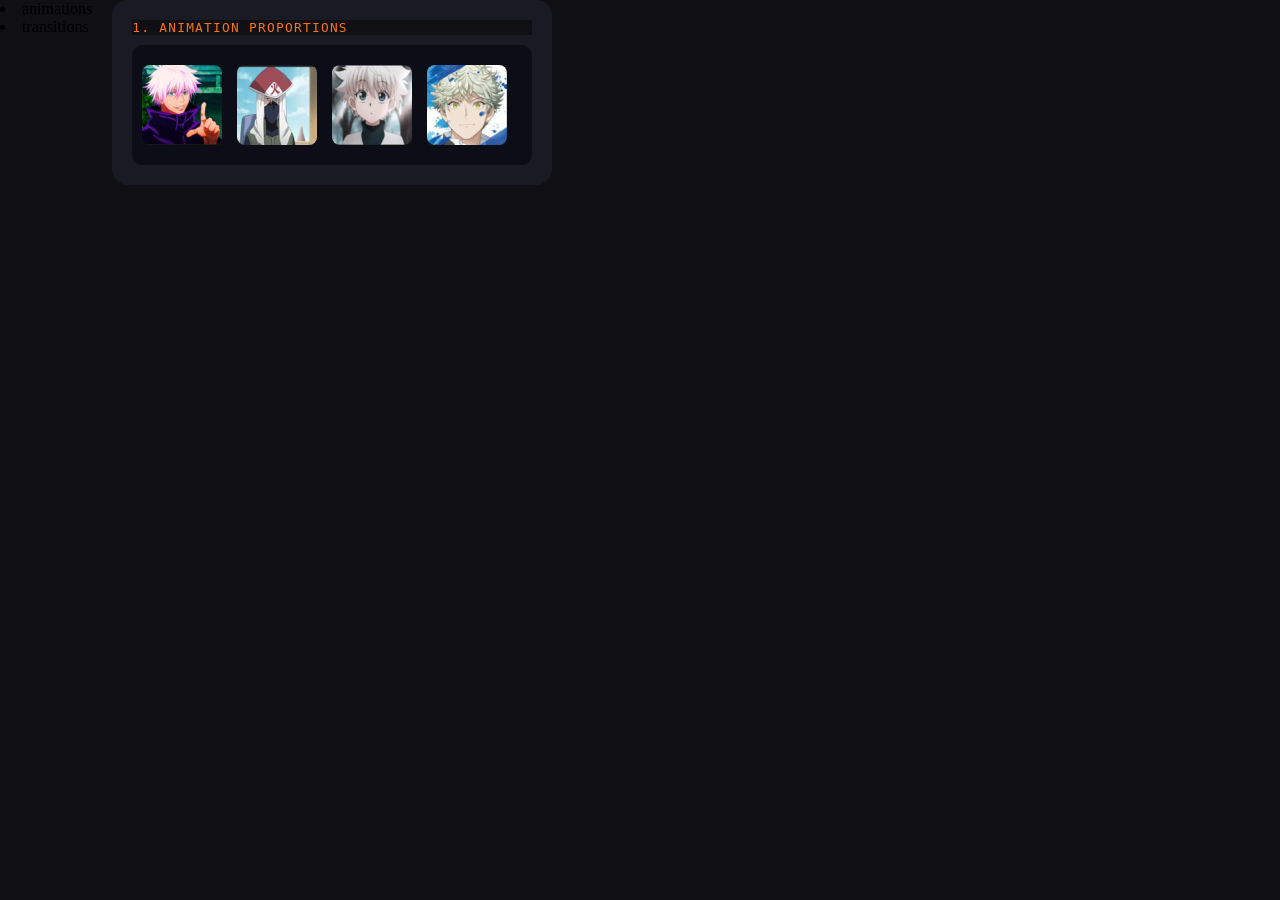
==== animation.html @ 4f55bdf8 "japan anime" ====
<!DOCTYPE html>
<html lang="en">

<head>
    <meta charset="UTF-8">
    <meta name="viewport" content="width=device-width, initial-scale=1.0">
    <link rel="stylesheet" href="assets/css/animations.css">
    <title>Animations</title>
</head>

<body>
    <main>
        <header>
            <nav>
                <ul></ul>
                <li href="animation.html">animations</li>
                <li href="transitions.html">transitions</li>
            </nav>

        </header>
        <div class="card">
            <div class="card-title">1. Animation proportions</div>
            <div class="demo">
                <div>
                    <div class="box animation-fade"></div>
                    <div class="label"></div>
                </div>
                <div>
                    <div class="box animation-slide"></div>
                    <div class="label"></div>
                </div>
                <div>
                    <div class="box animation-spin"></div>
                    <div class="label"></div>
                </div>
                <div>
                    <div class="box animation-bounce"></div>
                    <div class="label"></div>
                </div>
                <div>

    </main>

</body>

</html>
---- assets/css/animations.css ----
/****GENERAL*****/


:root {
    --bg: #0f0f14;
    --card: #1a1a24;
    --border: #2e2e42;
    --accent: #f97316;
    --demo-bg: #0d0d18;
    --box-bg: #2dd4bf;
    --label-color: #6b6b8a;


}

* {
    margin: 0;
    background-color: var(--bg);
}

.card {
    width: 400px;
    background-color: var(--card);
    border: 1px solid --border;
    border-radius: 16px;
    padding: 20px;
}

.card-title {
    font-family: monospace;
    font-size: 0.8rem;
    color: var(--accent);
    letter-spacing: 0.08rem;
    /*espacement des lettres */
    text-transform: uppercase;
    margin-bottom: 10px;
}

.demo {
    display: flex;
    justify-content: center;
    align-items: center;
    gap: 15px;
    padding: 20px;
    background-color: var(--demo-bg);
    border-radius: 10px;
    text-align: center;
}

main {
    display: flex;
    gap: 20px;
}

.box {
    width: 80px;
    height: 80px;
    border-radius: 8px;
    background-color: var(--box-bg);
    cursor: pointer;
}

.label {
    font-family: monospace;
    font-size: 0.7 rem;
    color: var(--label-color);
}


/****ANIMATIONS*****/

.animation-fade {
    background-image: url(../img/gojo.png);
    animation-name: fadeInOut;
    animation-duration: 0.8s;
    animation-iteration-count: infinite;
    /* animation-direction: alternate; */
}

@keyframes fadeInOut {
    from {
        opacity: 0;
        background-color: var(--accent);
    }

    to {
        opacity: 1;
    }
}


.animation-slide {
    background-image: url(../img/kakashi.png);
    animation-name: slide;
    animation-duration: 1s;
    animation-timing-function: linear;
    animation-iteration-count: infinite;
    /* animation-direction: alternate; */
}


@keyframes slide {
    from {
        opacity: 1;
        transform: translate(-40px);
    }

    to {
        opacity: 0;

        transform: translate(0px);

    }
}

.animation-spin {
    background-image: url(../img/kiluala.png);
    animation-name: spin;
    animation-duration: 0.5s;
    animation-iteration-count: infinite;
    animation-timing-function: linear;
    animation-direction: alternate;
}

@keyframes spin {
    from {
        transform: rotate(0deg);
    }

    to {
        transform: rotate(360deg);

    }
}

.animation-bounce {
    background-image: url(../img/yaguchi.png);
    animation-name: bounce;
    animation-duration: 1s;
    animation-iteration-count: infinite;
    /* animation-timing-function: linear; */
    animation-direction: alternate;
}



@keyframes bounce {
    from {
        transform: scale(1);
    }

    to {
        transform: scale(1.2);

    }
}
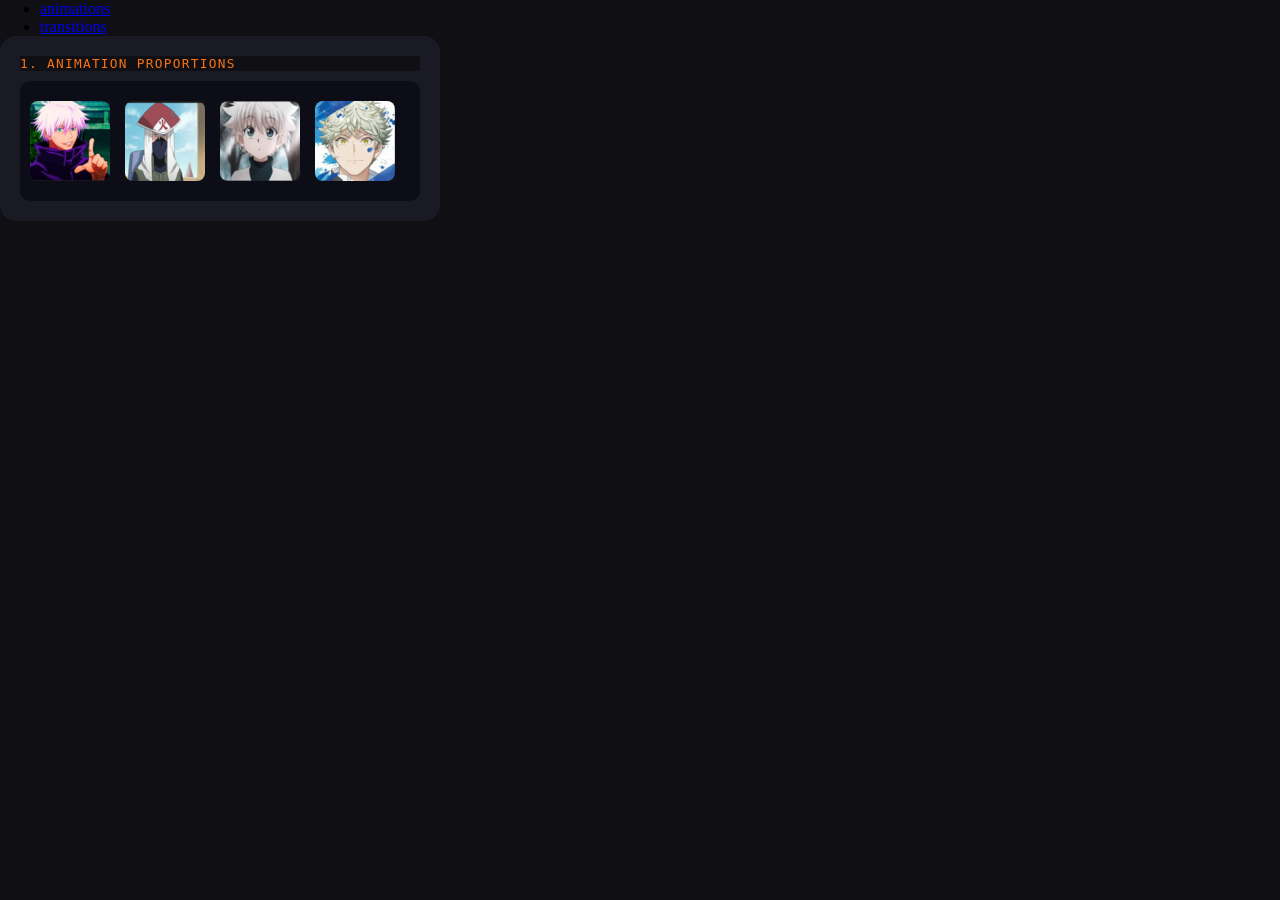
==== commit 4eb3e5c7: "anime japan" ====
--- a/animation.html
+++ b/animation.html
@@ -10,14 +10,13 @@
 
 <body>
     <main>
-        <header>
-            <nav>
-                <ul></ul>
-                <li href="animation.html">animations</li>
-                <li href="transitions.html">transitions</li>
-            </nav>
-
-        </header>
+ <header>
+        <nav>
+            <ul>
+                <li><a href="animation.html">animations</a></li>
+                <li><a href="transitions.html">transitions</a></li>
+            </ul>
+        </nav>
         <div class="card">
             <div class="card-title">1. Animation proportions</div>
             <div class="demo">
